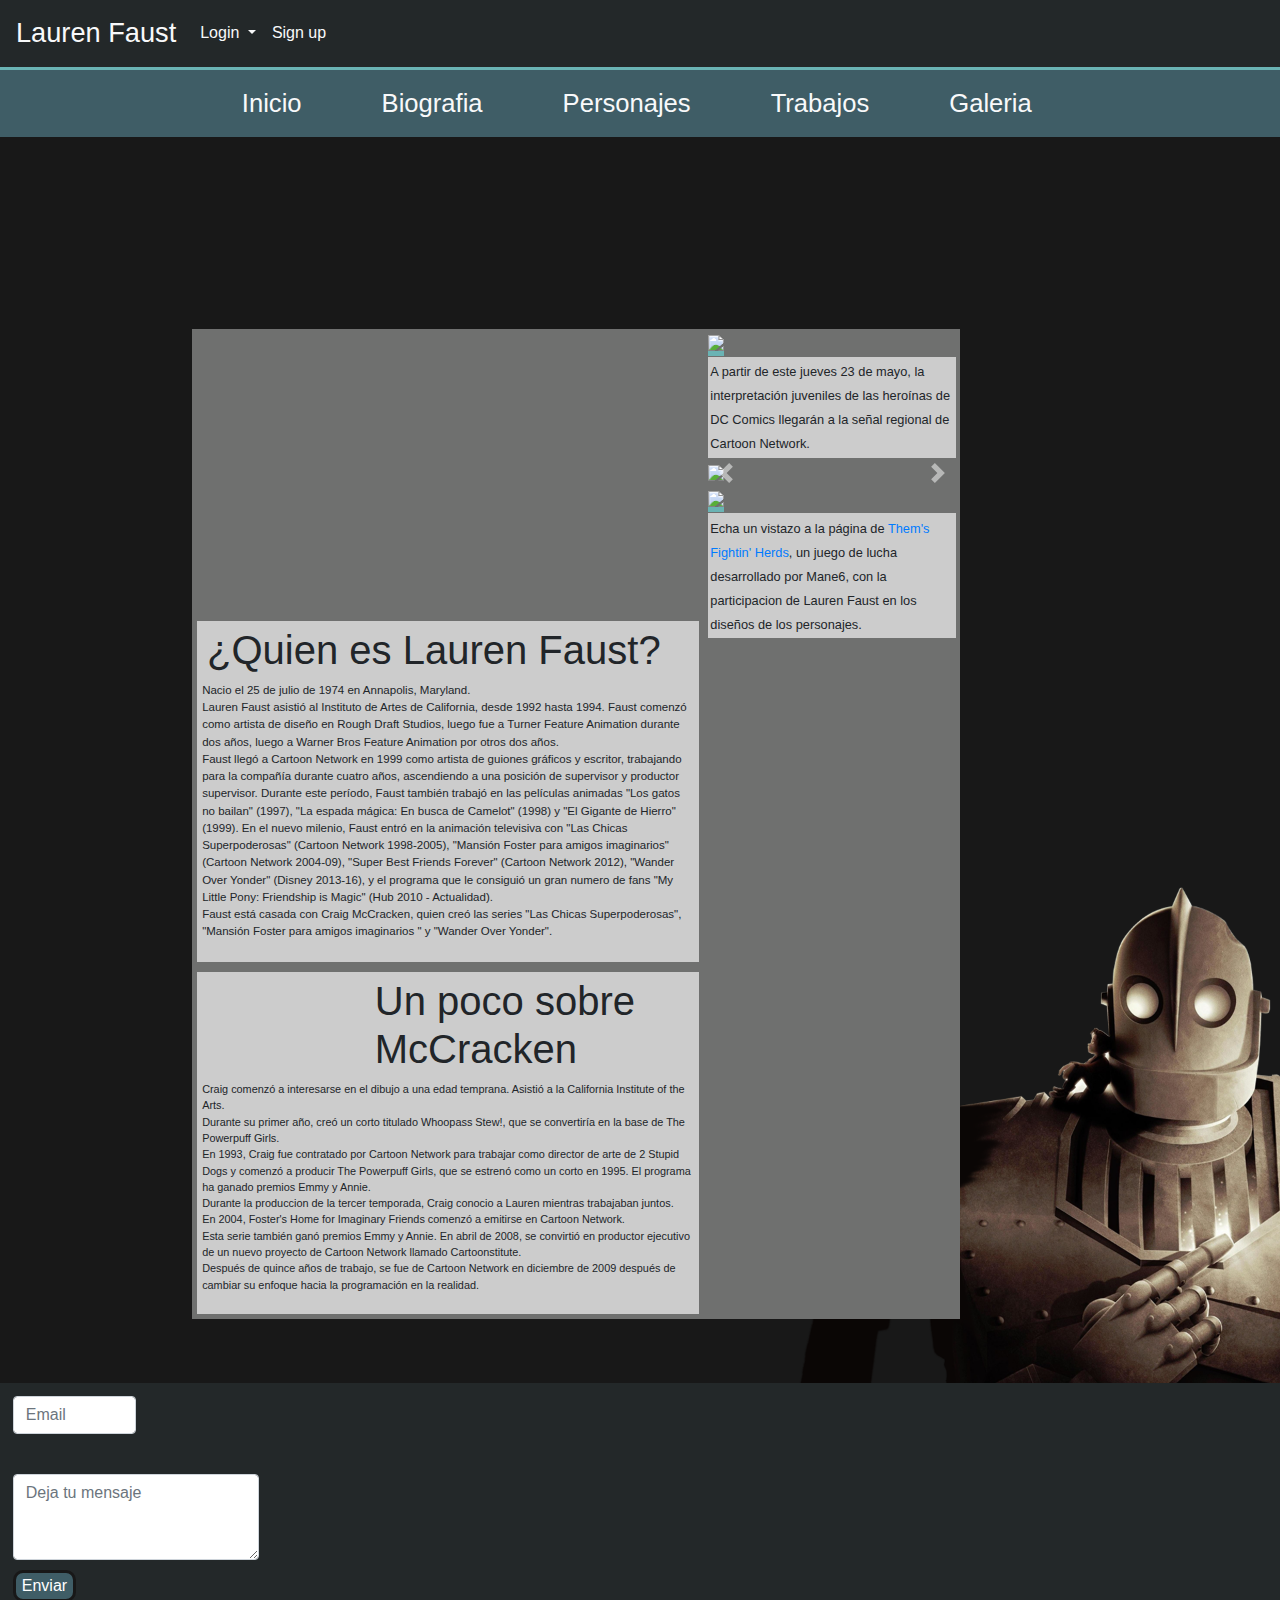
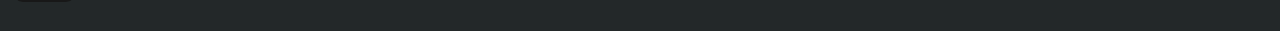
==== biografia.html @ 05ee9d5e "Super actualizacion we" ====
<!DOCTYPE html>
<html lang="en">
  <head>
    <title>Lauren Faust Bio</title>
    <meta charset="utf-8">
    <meta name="viewport" content="width=device-width, initial-scale=1, shrink-to-fit=no">
    <link rel="stylesheet" href="styles.css">

    <!-- Bootstrap CSS -->
    <link rel="stylesheet" href="https://stackpath.bootstrapcdn.com/bootstrap/4.3.1/css/bootstrap.min.css" integrity="sha384-ggOyR0iXCbMQv3Xipma34MD+dH/1fQ784/j6cY/iJTQUOhcWr7x9JvoRxT2MZw1T" crossorigin="anonymous">
    <!-- Bootstrap CSS -->
  </head>
<body style="background-color: #181818;">

<!-- NAV -->
<nav class="navbar navbar-expand-lg ">
  <a class="navbar-brand text-light" style="font-size: 170%;" href="index.html">Lauren Faust</a>
  <div class="collapse navbar-collapse " id="navbarNavAltMarkup">
    <div class="navbar-nav">
         <li class="nav-item dropdown">
        <a class="nav-link dropdown-toggle text-light" href="#" id="navbarDropdown" role="button" data-toggle="dropdown" aria-haspopup="true" aria-expanded="false">
          Login
        </a>

        <div class="dropdown-menu">
  <form class="px-4 py-3">
    <div class="form-group">
      <label for="exampleDropdownFormEmail1">Email address</label>
      <input type="email" class="form-control" id="exampleDropdownFormEmail1" placeholder="email@example.com">
    </div>
    <div class="form-group">
      <label for="exampleDropdownFormPassword1">Password</label>
      <input type="password" class="form-control" id="exampleDropdownFormPassword1" placeholder="Password">
    </div>
    <div class="form-group">
      <div class="form-check">
        <input type="checkbox" class="form-check-input" id="dropdownCheck">
        <label class="form-check-label" for="dropdownCheck">
          Remember me
        </label>
      </div>
    </div>
    <button type="submit" class="btn btn-primary">Sign in</button>
  </form>
  <div class="dropdown-divider"></div>
  <a class="dropdown-item" href="#">Forgot password? Click here</a>
</div>
      </li>      
      <a class="nav-item nav-link active text-light" href="sorry.html">Sign up <span class="sr-only">(current)</span></a>
    </div>
  </div>

</nav>

<div class="nav2">
   <ul class="nav justify-content-center" id="font1">
     <li class="nav-item" >
       <a class="nav-link active text-light" href="index.html">Inicio</a>
     </li>
     <li class="nav-item">
       <a class="nav-link ml-5 text-light" href="biografia.html">Biografia</a>
     </li>
     <li class="nav-item">
       <a class="nav-link ml-5 text-light" href="sorry.html">Personajes</a>
     </li>
     <li class="nav-item">
       <a class="nav-link ml-5 text-light" href="sorry.html">Trabajos</a>
     </li>
     <li class="nav-item">
       <a class="nav-link ml-5 text-light" href="sorry.html">Galeria</a>
  </li>
</ul>
</div>


<nav class="nnavbar navbar-expand-lg navbar-dark bg-dark fixed-top" style=" border-bottom: solid #6ab3b4;" id="navmobile">
  <a class="navbar-brand text-light" style="font-size: 170%;" href="index.html">Lauren Faust</a>
  <button class="navbar-toggler" type="button" data-toggle="collapse" data-target="#navbarSupportedContent" aria-controls="navbarSupportedContent" aria-expanded="false" aria-label="Toggle navigation" style="float: right;">
    <span class="navbar-toggler-icon"></span>
  </button>
  <div class="collapse navbar-collapse" id="navbarSupportedContent" style="text-align: center;">
    <ul class="navbar-nav mr-auto" id="fonlet">
      <li class="nav-item active">
        <a class="nav-link" href="index.html">Inicio <span class="sr-only">(current)</span></a>
      </li>
      <li class="nav-item active">
        <a class="nav-link" href="biografia.html">Biografia <span class="sr-only">(current)</span></a>
      </li>
      <li class="nav-item active">
        <a class="nav-link" href="sorry.html">Personajes <span class="sr-only">(current)</span></a>
      </li>
      <li class="nav-item active">
        <a class="nav-link" href="sorry.html">Trabajos <span class="sr-only">(current)</span></a>
      </li>
      <li class="nav-item active">
        <a class="nav-link" href="sorry.html">Galeria <span class="sr-only">(current)</span></a>
      </li>
    </ul>
  </div>
</nav>

<!-- NAV -->

<!-- Seccion -->

<div class="d-flex justify-content-between">
<div class="section">
 <div class="d-flex justify-content-between" >

	<div id="bio">
		<img src="imgb/bio2.jpg" class="img-fluid">
     <div class="text3">
       <h1>¿Quien es Lauren Faust?</h1>
        <p>Nacio el 25 de julio de 1974 en Annapolis, Maryland. <br>Lauren Faust asistió al Instituto de Artes de California, desde 1992 hasta 1994. Faust comenzó como artista de diseño en Rough Draft Studios, luego fue a Turner Feature Animation durante dos años, luego a Warner Bros Feature Animation por otros dos años. <br>Faust llegó a Cartoon Network en 1999 como artista de guiones gráficos y escritor, trabajando para la compañía durante cuatro años, ascendiendo a una posición de supervisor y productor supervisor. Durante este período, Faust también trabajó en las películas animadas "Los gatos no bailan" (1997), "La espada mágica: En busca de Camelot" (1998) y "El Gigante de Hierro" (1999). En el nuevo milenio, Faust entró en la animación televisiva con "Las Chicas Superpoderosas" (Cartoon Network 1998-2005), "Mansión Foster para amigos imaginarios" (Cartoon Network 2004-09), "Super Best Friends Forever" (Cartoon Network 2012), "Wander Over Yonder" (Disney 2013-16), y el programa que le consiguió un gran numero de fans "My Little Pony: Friendship is Magic" (Hub 2010 - Actualidad). <br>Faust está casada con Craig McCracken, quien creó las series "Las Chicas Superpoderosas", "Mansión Foster para amigos imaginarios " y "Wander Over Yonder".</p>
     </div>
  </div>
</div>

     <div id="bio2">
      <img src="imgb/bio2.png" class="img-fluid" alt="Responsive image">
      <div class="text4">
       <h1>Un poco sobre McCracken</h1>
        <p>Craig comenzó a interesarse en el dibujo a una edad temprana. Asistió a la California Institute of the Arts.  <br>Durante su primer año, creó un corto titulado Whoopass Stew!, que se convertiría en la base de The Powerpuff Girls. <br>En 1993, Craig fue contratado por Cartoon Network para trabajar como director de arte de 2 Stupid Dogs y comenzó a producir The Powerpuff Girls, que se estrenó como un corto en 1995. El programa ha ganado premios Emmy y Annie. <br> Durante la produccion de la tercer temporada, Craig conocio a Lauren mientras trabajaban juntos.
          <br>En 2004, Foster's Home for Imaginary Friends comenzó a emitirse en Cartoon Network. <br>Esta serie también ganó premios Emmy y Annie. En abril de 2008, se convirtió en productor ejecutivo de un nuevo proyecto de Cartoon Network llamado Cartoonstitute. <br>Después de quince años de trabajo, se fue de Cartoon Network en diciembre de 2009 después de cambiar su enfoque hacia la programación en la realidad.</p>
     </div>
    </div>

</div>

    <div class="contenidos">
          <div id="img1"> 
            <img src="img/shg1.jpg">
              <div class="text2">
                <p1>A partir de este jueves 23 de mayo, la interpretación juveniles de las heroínas de DC Comics llegarán a la señal regional de Cartoon Network. </p1>
             </div>
         </div>    
  <div class="bd-example w-70" id="slider">
      <div id="carouselExampleFade" class="carousel slide carousel-fade" data-ride="carousel">
  <div class="carousel-inner">
          <div class="carousel-item active">
            <img src="imgb/s1.jpg" class="d-block w-100">
            
          </div>
          <div class="carousel-item">
            <img src="imgb/s2.jpg" class="d-block w-100">
            
          </div>
          <div class="carousel-item">
            <img src="imgb/s3.jpg" class="d-block w-100">
            
          </div>

          <div class="carousel-item">
            <img src="imgb/s4.jpg" class="d-block w-100">
            
          </div>
          <div class="carousel-item">
            <img src="imgb/s5.jpg" class="d-block w-100">
          </div>
          
        </div>
  <a class="carousel-control-prev" href="#carouselExampleFade" role="button" data-slide="prev">
    <span class="carousel-control-prev-icon" aria-hidden="true"></span>
    <span class="sr-only">Previous</span>
  </a>
  <a class="carousel-control-next" href="#carouselExampleFade" role="button" data-slide="next">
    <span class="carousel-control-next-icon" aria-hidden="true"></span>
    <span class="sr-only">Next</span>
  </a>

</div>
    </div>
    <div id="img1"> 
        <img src="img/tfh1.jpg" >
        <div class="text2">
          <p1>Echa un vistazo a la página de <a href="https://forums.themsfightinherds.com/index.php">Them's Fightin' Herds</a>, un juego de lucha desarrollado por Mane6, con la participacion de Lauren Faust en los diseños de los personajes. 
            </p1>
      </div>
    </div>  
  </div>

</div>


<div class="contenidosmovil">
          <div id="img1"> 
            <img src="img/shg1.jpg">
              <div class="text2">
                <p1>A partir de este jueves 23 de mayo, la interpretación juveniles de las heroínas de DC Comics llegarán a la señal regional de Cartoon Network. </p1>
             </div>
         </div>    
  <div class="bd-example w-70" id="slider">
      <div id="carouselExampleFade" class="carousel slide carousel-fade" data-ride="carousel">
        
          <div class="carousel-inner">
          <div class="carousel-item active">
            <img src="imgb/s1.jpg" class="d-block w-100">
            
          </div>
          <div class="carousel-item">
            <img src="imgb/s2.jpg" class="d-block w-100">
            
          </div>
          <div class="carousel-item">
            <img src="imgb/s3.jpg" class="d-block w-100">
            
          </div>

          <div class="carousel-item">
            <img src="imgb/s4.jpg" class="d-block w-100">
            
          </div>
          <div class="carousel-item">
            <img src="imgb/s5.jpg" class="d-block w-100">
          </div>
          
        </div>
       
      </div>
    </div>
    <div id="img1"> 
        <img src="img/tfh1.jpg" >
        <div class="text2">
          <p1>Echa un vistazo a la página de <a href="https://forums.themsfightinherds.com/index.php">Them's Fightin' Herds</a>, un juego de lucha desarrollado por Mane6, con la participacion de Lauren Faust en los diseños de los personajes.</p1>
      </div>
    </div>  
  </div>

<footer>
  <div id="coments">
       <form>
         <div class="form-group">
           <input type="email" class="form-control" id="exampleFormControlInput1" placeholder="Email" style="width: 20%;">
         </div>
       
         <div class="form-group">
           <label for="exampleFormControlTextarea1"></label>
           <textarea class="form-control" id="exampleFormControlTextarea1" rows="3" placeholder="Deja tu mensaje" style="width: 40%;"></textarea>
           <input type="button" value="Enviar" id="botcom">
         </div>
       </form>
       </div>
</footer>
  <!-- JavaScript -->
  <script src="https://code.jquery.com/jquery-3.3.1.slim.min.js" integrity="sha384-q8i/X+965DzO0rT7abK41JStQIAqVgRVzpbzo5smXKp4YfRvH+8abtTE1Pi6jizo" crossorigin="anonymous"></script>
  <script src="https://cdnjs.cloudflare.com/ajax/libs/popper.js/1.14.7/umd/popper.min.js" integrity="sha384-UO2eT0CpHqdSJQ6hJty5KVphtPhzWj9WO1clHTMGa3JDZwrnQq4sF86dIHNDz0W1" crossorigin="anonymous"></script>
  <script src="https://stackpath.bootstrapcdn.com/bootstrap/4.3.1/js/bootstrap.min.js" integrity="sha384-JjSmVgyd0p3pXB1rRibZUAYoIIy6OrQ6VrjIEaFf/nJGzIxFDsf4x0xIM+B07jRM" crossorigin="anonymous"></script>

  <script>window.onscroll = function() {myFunction()};var navbar = document.getElementById("navbar");var sticky = navbar.offsetTop;function myFunction() {if (window.pageYOffset >= sticky) { navbar.classList.add("sticky")} else {navbar.classList.remove("sticky");}}</script>
</body>
</html>
---- styles.css ----
body {
	margin: 0;
	background: url(img/fondo2.png);
	background-repeat: no-repeat;
	background-size: 100%;
	background-position: bottom ;
	font-family: fantasy;
}
@keyframes p1 {
	0%{background: #181818;opacity: 0; bottom:50px;}
	100%{opacity: 1; bottom: 0;}
}
@keyframes p2 {
	0%{opacity: 0;}
	100%{opacity: 1;}
}
@keyframes p3 {
	0%{opacity: 0; right: 50px;position: relative;}
	100%{opacity: 1;right: 0;position: relative;}
}
@keyframes  nav2{
	0% {background-color: #232829; opacity: 0;}
	100% {background-color: #232829; opacity: 1;}
	}
@keyframes text1{
	0% {background-color: #3f5d66;}
	100% {background-color: #62909E;}
}
/*NAV*/
.navbar{
	animation-name: p1;
	animation-duration:1s;
	animation-timing-function: linear;
	background-color: #232829;
}
.nav{
	border-top: solid #6ab3b4;
	background-color: #3f5d66;
	padding: 0.5%;
}
#font1 {
	font-size: 160%;
}

.nav2 {
	z-index: 10;
	position: sticky;
	top: 0;
	overflow: hidden;
}
.nav2 a{ 
	animation-name: p2;
    animation-duration:2s;
    display: block;
}
.nav2 a:hover {
	animation-name: nav2;
	animation-duration: 500ms;
	animation-fill-mode: forwards;
	border-radius: 25px;
}
#navmobile{
	display: none;
}
/*NAV*/

/*seccion*/
.section{
	width: 40%;
	max-height: 100%;
	background-color: #6f706f;
	margin-top:15%;
	margin-bottom: 5%; 
	margin-left: 15%;
}
.contenidos {
	width: 20%;
	background-color: #6f706f;
	margin-top:15%;
	margin-bottom: 5%;
	margin-right: 25%;
}
.contenidosmovil {
	display: none;
}
/*seccion*/

/*VIDEO*/
#vid1 {
	padding: 1%;
	width: 100%;
}
.contenedor {
	border-bottom: solid 5px #6ab3b4;
	height: 0;
	overflow: hidden;
	padding-bottom: 56.25%;
	position: relative;
}
.contenedor iframe {
	height: 100%;
	left: 0;
	position: absolute;
	top: 0;
	width: 100%;
}


/*VIDEO*/

/*IMAGENES*/
.text1 {
	background-color: #3f5d66;

}
.text1:hover{
	animation-name: text1;
	animation-duration: 500ms;
	animation-fill-mode: forwards;
	cursor: pointer;
}
.flecha1 {
	width: 100%;
}
.flecha1 img{
	padding-top: 2%;
	padding-right: 1%;
	float: right;
	width: 6%;
}
.flecha1 img:hover {
	transform: rotate(360deg); 
}
.text1 h1{
	font-size: 1.5vw;
	color: white;

}
.text2{
	background-color: #CCCCCC;
	padding: 1%;
}
.text2 p1{
	font-size: 1vw;
}
h1{
	margin-left: 1%;	
}


#img1 {
	animation-name: p2;
    animation-duration:2s;
	padding: 1.5%;
	width: 100%;
}
#img1 img{
	border-bottom: solid 5px #6ab3b4;
	width: 100%;
}

#img2 {
	animation-name: p2;
    animation-duration:2s;
	padding: 1%;
	padding-bottom: -2%; 
	padding-left: 1%;
	width: 50%;
}
#img2 img{
	border-bottom: solid 5px #6ab3b4;
	width: 100%;
}


#slider {
	animation-name: p2;
    animation-duration:2s;
	padding: 1.5%;
}
.sorry {
	display: block;
	margin: auto;
	width: 30%;
}
/*IMAGENES*/

/*Footer*/
footer{
	position: absolute;
	width: 100%;
	background: #232829;
}
#coments {
	color: white;
	width: 50%;
	padding: 1%;
	background: #232829;
}
#botcom{
	margin-top: 10px;
	border: solid #181818;
	background: #3f5d66 ;
	color: white;
	border-radius: 10px;
}
/*Footer*/

/*BIOGRAFIA*/
#bio {
	padding: 1%;
	width: 100%;
}
#bio img {
	opacity: 0;
	animation-name: p3;
	animation-fill-mode: forwards;
    animation-duration:1s;
    animation-delay: 300ms;
    animation-timing-function: linear;
	width: 100%;
	border: solid 5px #6ab3b4;
}
.text3 {
	background-color: #CCCCCC;
	padding: 1%;
	font-size: 0.9vw;
}
.text4 {
	background-color: #CCCCCC;
	padding: 1%;
	font-size: 0.85vw;
}
#bio2 {
	padding: 1%;
}
#bio2 img{
	opacity: 0;
	animation-name: p3;
	animation-fill-mode: forwards;
    animation-duration:1s;
    animation-delay: 700ms;
    animation-timing-function: linear;
	margin: 2%;
	float: left;
	border: solid 5px #6ab3b4;
}
/*BIOGRAFIA*/

@media(max-width: 810px){
	/* NAV 2*/
    .nav2 a{
      display: block;
      font-size: 60%;
}
.sorry{
	width: 60%;
}

}

@media(max-width: 630px){
    .navbar a {
    	display: none;
}
	.nav2 {
	    display: none;
}
    #navmobile{
	    display: block;
}
    #fonlet a{
    	font-size: 120%;
    	background: #3f5d66;
    	border-top: solid #6ab3b4;
}

    #vid1 {
	    padding: 1%;
	    width: 100%;
}
.flecha1 img{
	padding-top: 3%;
	padding-right: 0%;
}

.section{
	width: 100%;
	background-color: #6f706f;
	margin-top:15%;
	margin-left: 0%;
	margin-bottom: 0%;
}
.contenidos {
	display: none;
}
.contenidosmovil {
	background-color: #6f706f;
	display: block;
}

.text1 h1{
	font-size: 5vw;
}
.text2 {
	line-height: 10pt;
}
.text2 p1{
	font-size: 13px;
}
#img2 {
	width: 50%;
}

#slider {
	width: 100%;
}
.sorry{
	width: 100%;
}
/*BIOMOVIL*/
#bio2 img{
	margin: 0%;
	float: none;
	width: 100%;
}
.text3 {
	background-color: #CCCCCC;
	padding: 1%;
	font-size: 4vw;
}
.text4 {
	background-color: #CCCCCC;
	padding: 1%;
	font-size: 4vw;
}
}
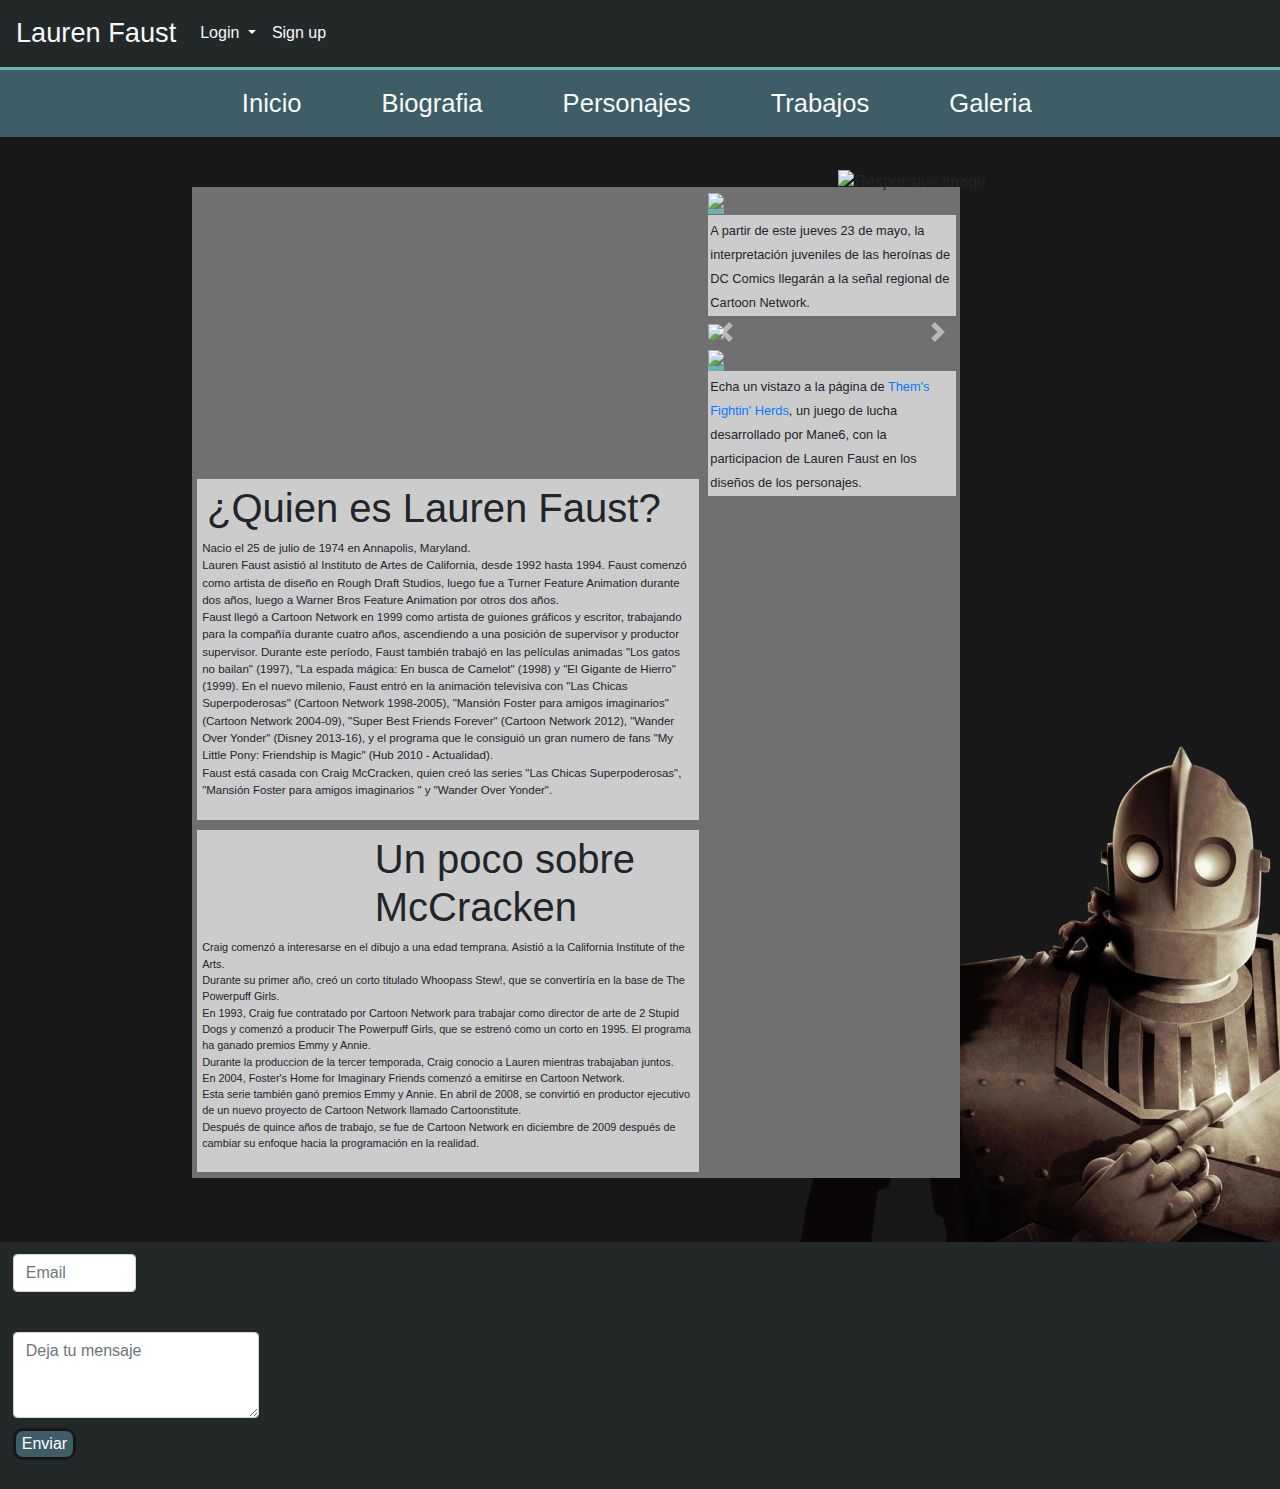
==== commit 7d703f3c: "cambiaso" ====
--- a/biografia.html
+++ b/biografia.html
@@ -61,7 +61,7 @@
        <a class="nav-link ml-5 text-light" href="biografia.html">Biografia</a>
      </li>
      <li class="nav-item">
-       <a class="nav-link ml-5 text-light" href="sorry.html">Personajes</a>
+       <a class="nav-link ml-5 text-light" href="personajes.html">Personajes</a>
      </li>
      <li class="nav-item">
        <a class="nav-link ml-5 text-light" href="sorry.html">Trabajos</a>
@@ -87,7 +87,7 @@
         <a class="nav-link" href="biografia.html">Biografia <span class="sr-only">(current)</span></a>
       </li>
       <li class="nav-item active">
-        <a class="nav-link" href="sorry.html">Personajes <span class="sr-only">(current)</span></a>
+        <a class="nav-link" href="personajes.html">Personajes <span class="sr-only">(current)</span></a>
       </li>
       <li class="nav-item active">
         <a class="nav-link" href="sorry.html">Trabajos <span class="sr-only">(current)</span></a>
@@ -103,7 +103,18 @@
 
 <!-- Seccion -->
 
+<div class="d-flex justify-content-center">
+  <div id="pp1">
+      <img src="img/pp1.png" class="img-fluid" alt="Responsive image">
+  </div>
+</div>
+
 <div class="d-flex justify-content-between">
+
+<div id="fondo">
+  <img src="img/fondo1.png" class="img-fluid" alt="Responsive image">
+</div>
+
 <div class="section">
  <div class="d-flex justify-content-between" >
 
--- a/styles.css
+++ b/styles.css
@@ -7,6 +7,14 @@
 	background-position: bottom ;
 	font-family: fantasy;
 }
+#fondo {
+	z-index: -5;
+	position: absolute;
+	width: 40vw;
+	top: 10%;
+}
+
+/*ANIMACIONES*/
 @keyframes p1 {
 	0%{background: #181818;opacity: 0; bottom:50px;}
 	100%{opacity: 1; bottom: 0;}
@@ -27,6 +35,7 @@
 	0% {background-color: #3f5d66;}
 	100% {background-color: #62909E;}
 }
+
 /*NAV*/
 .navbar{
 	animation-name: p1;
@@ -70,19 +79,27 @@
 	width: 40%;
 	max-height: 100%;
 	background-color: #6f706f;
-	margin-top:15%;
 	margin-bottom: 5%; 
 	margin-left: 15%;
 }
 .contenidos {
 	width: 20%;
 	background-color: #6f706f;
-	margin-top:15%;
 	margin-bottom: 5%;
 	margin-right: 25%;
 }
 .contenidosmovil {
 	display: none;
+}
+#pp1 {
+	z-index: 1;
+	width:15%;
+	margin-top: 2%;
+	position: relative;
+	left: 23vw;
+	top: 0.5vw;
+	animation-name: p2;
+    animation-duration:2s;
 }
 /*seccion*/
 
@@ -105,11 +122,9 @@
 	top: 0;
 	width: 100%;
 }
-
-
 /*VIDEO*/
 
-/*IMAGENES*/
+/*IMAGENES y TEXTO*/
 .text1 {
 	background-color: #3f5d66;
 
@@ -147,8 +162,6 @@
 h1{
 	margin-left: 1%;	
 }
-
-
 #img1 {
 	animation-name: p2;
     animation-duration:2s;
@@ -159,7 +172,6 @@
 	border-bottom: solid 5px #6ab3b4;
 	width: 100%;
 }
-
 #img2 {
 	animation-name: p2;
     animation-duration:2s;
@@ -172,40 +184,11 @@
 	border-bottom: solid 5px #6ab3b4;
 	width: 100%;
 }
-
-
 #slider {
 	animation-name: p2;
     animation-duration:2s;
 	padding: 1.5%;
 }
-.sorry {
-	display: block;
-	margin: auto;
-	width: 30%;
-}
-/*IMAGENES*/
-
-/*Footer*/
-footer{
-	position: absolute;
-	width: 100%;
-	background: #232829;
-}
-#coments {
-	color: white;
-	width: 50%;
-	padding: 1%;
-	background: #232829;
-}
-#botcom{
-	margin-top: 10px;
-	border: solid #181818;
-	background: #3f5d66 ;
-	color: white;
-	border-radius: 10px;
-}
-/*Footer*/
 
 /*BIOGRAFIA*/
 #bio {
@@ -246,7 +229,37 @@
 	float: left;
 	border: solid 5px #6ab3b4;
 }
-/*BIOGRAFIA*/
+
+/*PERSONAJES*/
+.section_p {
+	width: 60%;
+	max-height: 100%;
+	background-color: #6f706f;
+	margin-bottom: 5%; 
+	margin-left: 15%;
+}
+
+/*Footer*/
+footer{
+	position: absolute;
+	width: 100%;
+	background: #232829;
+}
+#coments {
+	color: white;
+	width: 50%;
+	padding: 1%;
+	background: #232829;
+}
+#botcom{
+	margin-top: 10px;
+	border: solid #181818;
+	background: #3f5d66 ;
+	color: white;
+	border-radius: 10px;
+}
+
+/*MEDIA 810px*/
 
 @media(max-width: 810px){
 	/* NAV 2*/
@@ -254,13 +267,17 @@
       display: block;
       font-size: 60%;
 }
-.sorry{
-	width: 60%;
-}
-
-}
+}
+
+/*MEDIA 630px*/
 
 @media(max-width: 630px){
+
+#fondo{ 
+display: none;
+}
+
+/*NAV*/
     .navbar a {
     	display: none;
 }
@@ -276,30 +293,37 @@
     	border-top: solid #6ab3b4;
 }
 
-    #vid1 {
+/*SECTION*/
+#pp1 {
+	display: none;
+}
+.section{
+	width: 100%;
+	background-color: #6f706f;
+	margin-top:15%;
+	margin-left: 0%;
+	margin-bottom: 0%;
+}
+.contenidos {
+	display: none;
+}
+.contenidosmovil {
+	background-color: #6f706f;
+	display: block;
+}
+
+/*VIDEO*/
+#vid1 {
 	    padding: 1%;
 	    width: 100%;
 }
+
+/*IMAGENES y TEXTO*/
 .flecha1 img{
 	padding-top: 3%;
 	padding-right: 0%;
 }
 
-.section{
-	width: 100%;
-	background-color: #6f706f;
-	margin-top:15%;
-	margin-left: 0%;
-	margin-bottom: 0%;
-}
-.contenidos {
-	display: none;
-}
-.contenidosmovil {
-	background-color: #6f706f;
-	display: block;
-}
-
 .text1 h1{
 	font-size: 5vw;
 }
@@ -316,10 +340,8 @@
 #slider {
 	width: 100%;
 }
-.sorry{
-	width: 100%;
-}
-/*BIOMOVIL*/
+
+/*BIOGRAFIA*/
 #bio2 img{
 	margin: 0%;
 	float: none;
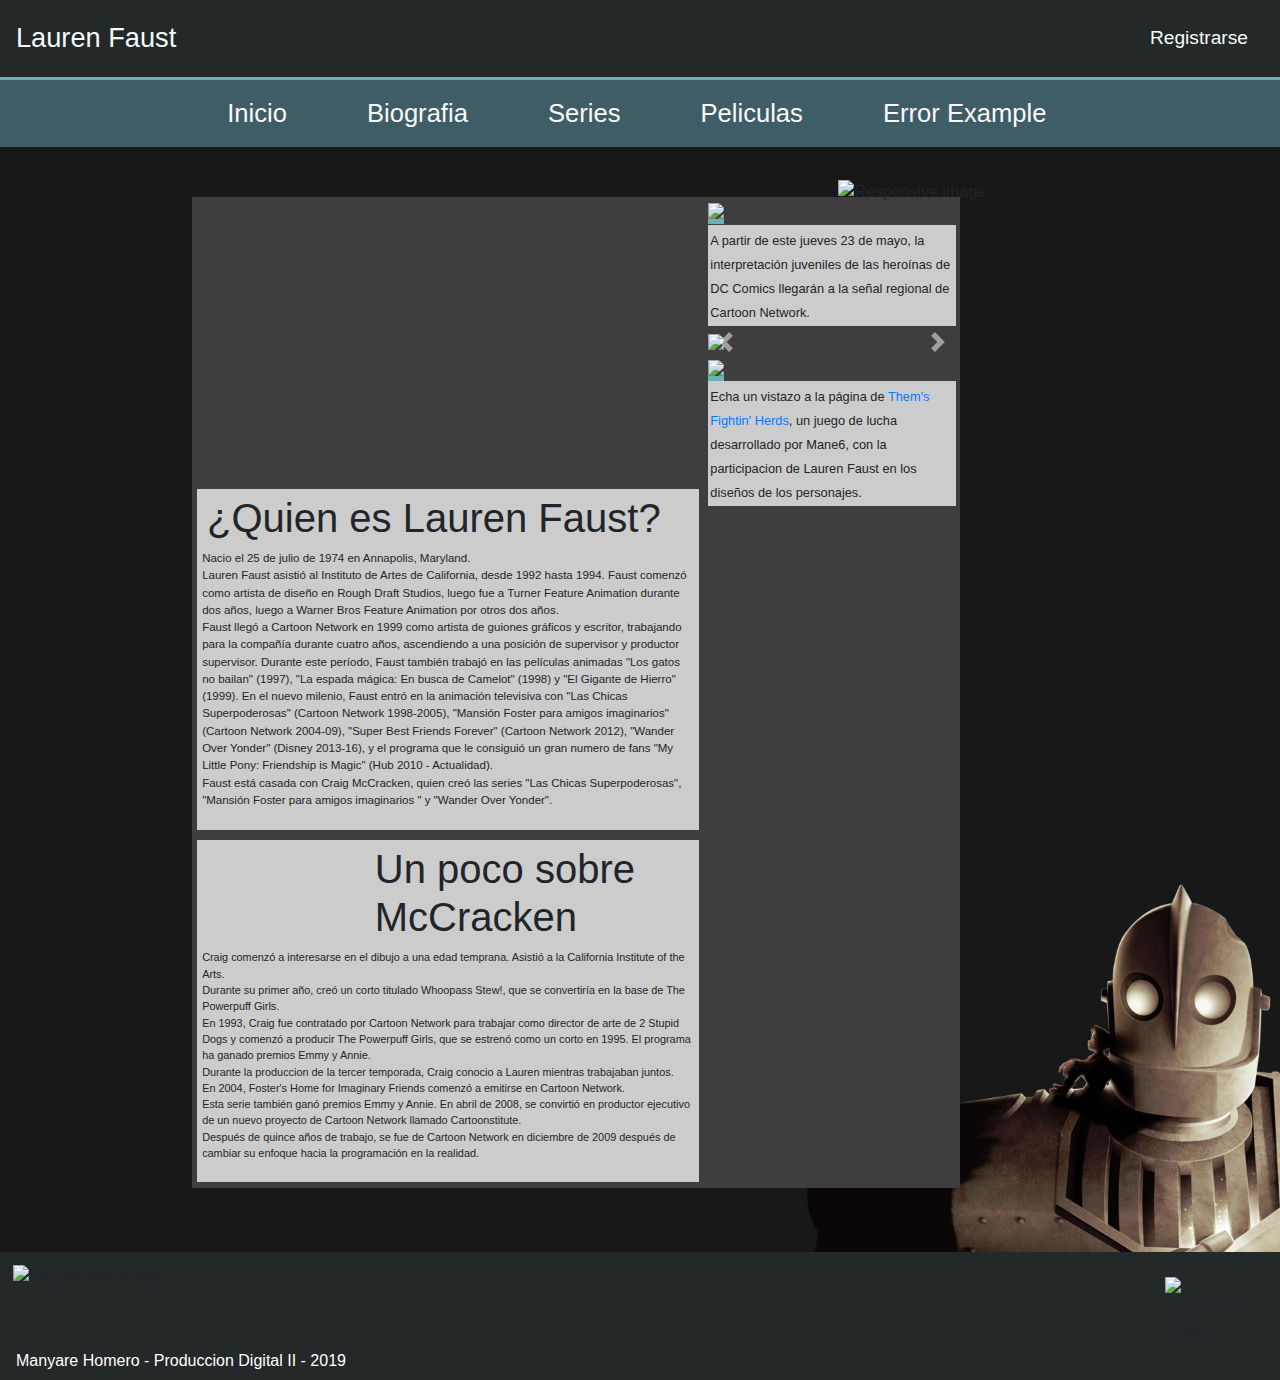
==== commit 6c92cc27: "Ultimos cambios nav2" ====
--- a/biografia.html
+++ b/biografia.html
@@ -13,43 +13,20 @@
 <body style="background-color: #181818;">
 
 <!-- NAV -->
-<nav class="navbar navbar-expand-lg ">
+<nav class="navbar navbar-expand-lg">
   <a class="navbar-brand text-light" style="font-size: 170%;" href="index.html">Lauren Faust</a>
-  <div class="collapse navbar-collapse " id="navbarNavAltMarkup">
-    <div class="navbar-nav">
-         <li class="nav-item dropdown">
-        <a class="nav-link dropdown-toggle text-light" href="#" id="navbarDropdown" role="button" data-toggle="dropdown" aria-haspopup="true" aria-expanded="false">
-          Login
-        </a>
-
-        <div class="dropdown-menu">
-  <form class="px-4 py-3">
-    <div class="form-group">
-      <label for="exampleDropdownFormEmail1">Email address</label>
-      <input type="email" class="form-control" id="exampleDropdownFormEmail1" placeholder="email@example.com">
-    </div>
-    <div class="form-group">
-      <label for="exampleDropdownFormPassword1">Password</label>
-      <input type="password" class="form-control" id="exampleDropdownFormPassword1" placeholder="Password">
-    </div>
-    <div class="form-group">
-      <div class="form-check">
-        <input type="checkbox" class="form-check-input" id="dropdownCheck">
-        <label class="form-check-label" for="dropdownCheck">
-          Remember me
-        </label>
-      </div>
-    </div>
-    <button type="submit" class="btn btn-primary">Sign in</button>
-  </form>
-  <div class="dropdown-divider"></div>
-  <a class="dropdown-item" href="#">Forgot password? Click here</a>
-</div>
-      </li>      
-      <a class="nav-item nav-link active text-light" href="sorry.html">Sign up <span class="sr-only">(current)</span></a>
-    </div>
-  </div>
-
+  <button class="navbar-toggler" type="button" data-toggle="collapse" data-target="#navbarText" aria-controls="navbarText" aria-expanded="false" aria-label="Toggle navigation">
+    <span class="navbar-toggler-icon"></span>
+  </button>
+  <div class="collapse navbar-collapse" id="navbarText">
+    <ul class="navbar-nav mr-auto">
+      <!-- espacio -->
+    </ul>
+    <span class="navbar-text">
+        <a class="nav-link text-light" style="font-size: 120%;" href="regis.html">Registrarse </a>
+      
+    </span>
+  </div>
 </nav>
 
 <div class="nav2">
@@ -61,13 +38,13 @@
        <a class="nav-link ml-5 text-light" href="biografia.html">Biografia</a>
      </li>
      <li class="nav-item">
-       <a class="nav-link ml-5 text-light" href="personajes.html">Personajes</a>
-     </li>
-     <li class="nav-item">
-       <a class="nav-link ml-5 text-light" href="sorry.html">Trabajos</a>
-     </li>
-     <li class="nav-item">
-       <a class="nav-link ml-5 text-light" href="sorry.html">Galeria</a>
+       <a class="nav-link ml-5 text-light" href="series.html">Series</a>
+     </li>
+     <li class="nav-item">
+       <a class="nav-link ml-5 text-light" href="peliculas.html">Peliculas</a>
+     </li>
+     <li class="nav-item">
+       <a class="nav-link ml-5 text-light" href="sorry.html">Error Example</a>
   </li>
 </ul>
 </div>
@@ -87,10 +64,10 @@
         <a class="nav-link" href="biografia.html">Biografia <span class="sr-only">(current)</span></a>
       </li>
       <li class="nav-item active">
-        <a class="nav-link" href="personajes.html">Personajes <span class="sr-only">(current)</span></a>
-      </li>
-      <li class="nav-item active">
-        <a class="nav-link" href="sorry.html">Trabajos <span class="sr-only">(current)</span></a>
+        <a class="nav-link" href="series.html">Series <span class="sr-only">(current)</span></a>
+      </li>
+      <li class="nav-item active">
+        <a class="nav-link" href="peliculas.html">Peliculas <span class="sr-only">(current)</span></a>
       </li>
       <li class="nav-item active">
         <a class="nav-link" href="sorry.html">Galeria <span class="sr-only">(current)</span></a>
@@ -237,20 +214,19 @@
     </div>  
   </div>
 
-<footer>
-  <div id="coments">
-       <form>
-         <div class="form-group">
-           <input type="email" class="form-control" id="exampleFormControlInput1" placeholder="Email" style="width: 20%;">
-         </div>
-       
-         <div class="form-group">
-           <label for="exampleFormControlTextarea1"></label>
-           <textarea class="form-control" id="exampleFormControlTextarea1" rows="3" placeholder="Deja tu mensaje" style="width: 40%;"></textarea>
-           <input type="button" value="Enviar" id="botcom">
-         </div>
-       </form>
-       </div>
+<footer class="navbar navbar-fixed-bottom">
+<div class="d-flex justify-content-between">
+   <div id="logo2">
+       <img src="img/milogo.png" class="img-fluid" alt="Responsive image">
+   </div>
+   <div style="color: white;margin-top: 7vw">
+     Manyare Homero - Produccion Digital II - 2019
+   </div>
+  <div id="logo1">
+       <img src="img/unilogo.png" class="img-fluid" alt="Responsive image">
+  </div>
+  
+ </div>
 </footer>
   <!-- JavaScript -->
   <script src="https://code.jquery.com/jquery-3.3.1.slim.min.js" integrity="sha384-q8i/X+965DzO0rT7abK41JStQIAqVgRVzpbzo5smXKp4YfRvH+8abtTE1Pi6jizo" crossorigin="anonymous"></script>
--- a/styles.css
+++ b/styles.css
@@ -10,7 +10,7 @@
 #fondo {
 	z-index: -5;
 	position: absolute;
-	width: 40vw;
+	width: 35vw;
 	top: 10%;
 }
 
@@ -27,10 +27,6 @@
 	0%{opacity: 0; right: 50px;position: relative;}
 	100%{opacity: 1;right: 0;position: relative;}
 }
-@keyframes  nav2{
-	0% {background-color: #232829; opacity: 0;}
-	100% {background-color: #232829; opacity: 1;}
-	}
 @keyframes text1{
 	0% {background-color: #3f5d66;}
 	100% {background-color: #62909E;}
@@ -64,9 +60,8 @@
     display: block;
 }
 .nav2 a:hover {
-	animation-name: nav2;
-	animation-duration: 500ms;
-	animation-fill-mode: forwards;
+	transition: 1s;
+	background-color: #232829;
 	border-radius: 25px;
 }
 #navmobile{
@@ -78,13 +73,13 @@
 .section{
 	width: 40%;
 	max-height: 100%;
-	background-color: #6f706f;
+	background-color: #3E3E3E;
 	margin-bottom: 5%; 
 	margin-left: 15%;
 }
 .contenidos {
 	width: 20%;
-	background-color: #6f706f;
+	background-color: #3E3E3E;
 	margin-bottom: 5%;
 	margin-right: 25%;
 }
@@ -144,9 +139,7 @@
 	float: right;
 	width: 6%;
 }
-.flecha1 img:hover {
-	transform: rotate(360deg); 
-}
+
 .text1 h1{
 	font-size: 1.5vw;
 	color: white;
@@ -189,7 +182,9 @@
     animation-duration:2s;
 	padding: 1.5%;
 }
-
+#img3 {
+	width: 20%;
+}
 /*BIOGRAFIA*/
 #bio {
 	padding: 1%;
@@ -230,35 +225,110 @@
 	border: solid 5px #6ab3b4;
 }
 
-/*PERSONAJES*/
-.section_p {
+/*Series y Peliculas*/
+#section_sp1 {
 	width: 60%;
 	max-height: 100%;
-	background-color: #6f706f;
+	background-color: #3E3E3E;
 	margin-bottom: 5%; 
 	margin-left: 15%;
 }
+.section_sp2 {
+	display: none;
+}
+#links {
+	opacity: 0.2;
+}
+
+#series img{
+	width: 100%;
+}
+#links:hover{
+	transition: opacity 1s;
+	opacity: 1;
+	cursor: pointer;
+}
+.texts{
+	width: 100%;
+	background-color: #CCCCCC;
+	border-top: solid 5px #6ab3b4;
+}
+.texts h1{
+	font-size: 2vw;
+}
+
+/*Serie y Personajes*/
+#section_p1 {
+	width: 60%;
+	max-height: 100%;
+	background-color: #3E3E3E;
+	margin-bottom: 5%; 
+	margin-left: 15%;
+}
+#sp {
+	padding: 1%;
+}
+#sp img{
+	opacity: 0;
+	animation-name: p3;
+	animation-fill-mode: forwards;
+    animation-duration:1s;
+    animation-delay: 700ms;
+    animation-timing-function: linear;
+	margin: 2%;
+	float: left;
+	border: solid 5px #6ab3b4;
+}
+#pers {
+	padding: 1%;
+	width: 30%;
+}
+#pers img{
+    animation-timing-function: linear;
+	border: solid 5px #6ab3b4;
+	width: 100%;
+}
+#anip {
+	margin: 5%;
+	opacity: 0;
+	animation-name: p3;
+	animation-fill-mode: forwards;
+    animation-duration:1s;
+    animation-delay: 900ms;
+}
+.textp{
+	background-color: #CCCCCC;
+	padding: 1%;
+}
+.textp h1{
+	font-size: 1.5vw;
+}
 
 /*Footer*/
 footer{
+	width: 100%;
+	height: 10vw;
+	background: #232829;
+}
+#logo1{
 	position: absolute;
-	width: 100%;
-	background: #232829;
-}
-#coments {
+	top: 0;
+	right: 0;
+	width: 7vw;
+	margin: 2%;
+}
+#logo2{
+	position: absolute;
+	top: 0;
+	left: 0;
+	width: 15vw;
+	margin: 1%;
+}
+.textf {
 	color: white;
-	width: 50%;
-	padding: 1%;
-	background: #232829;
-}
-#botcom{
-	margin-top: 10px;
-	border: solid #181818;
-	background: #3f5d66 ;
-	color: white;
-	border-radius: 10px;
-}
-
+	margin-top: 7vw;
+	
+}
 /*MEDIA 810px*/
 
 @media(max-width: 810px){
@@ -299,7 +369,7 @@
 }
 .section{
 	width: 100%;
-	background-color: #6f706f;
+	background-color: #3E3E3E;
 	margin-top:15%;
 	margin-left: 0%;
 	margin-bottom: 0%;
@@ -308,7 +378,7 @@
 	display: none;
 }
 .contenidosmovil {
-	background-color: #6f706f;
+	background-color: #3E3E3E;
 	display: block;
 }
 
@@ -357,4 +427,63 @@
 	padding: 1%;
 	font-size: 4vw;
 }
+
+/*Series y Peliculas*/
+#series h1 {
+	color: white; 
+	text-align: center; 
+	background:#232829; 
+	margin: 0;}
+#section_sp1 {
+	display: none;
+}
+.section_sp2 {
+	display: block;
+	width: 100%;
+	max-height: 100%;
+	background-color: #3E3E3E;
+	margin-top:15%;
+	margin-bottom: 0%; 
+	margin-left: 0%;
+	opacity: 1;
+}
+#links {
+	opacity: 1;
+}
+
+/*Series y Personajes*/
+#section_p1 {
+	width: 100%;
+	margin-top:15%;
+	margin-bottom: 0%; 
+	margin-left: 0%;
+	opacity: 1;
+}
+#pers {
+	padding: 1%;
+	width: 100%;
+}
+.textp h1{
+	font-size: 3vw;
+}
+
+/*FOOTER*/
+footer {
+	height: 30vw;
+}
+#logo1{
+	top: 0;
+	width: 20%;
+	margin: 2%;
+}
+#logo2{
+	top: 0;
+	width: 40vw;
+	margin: 1%;
+}
+.textf {
+	color: white;
+	position: absolute;
+
+}
 }